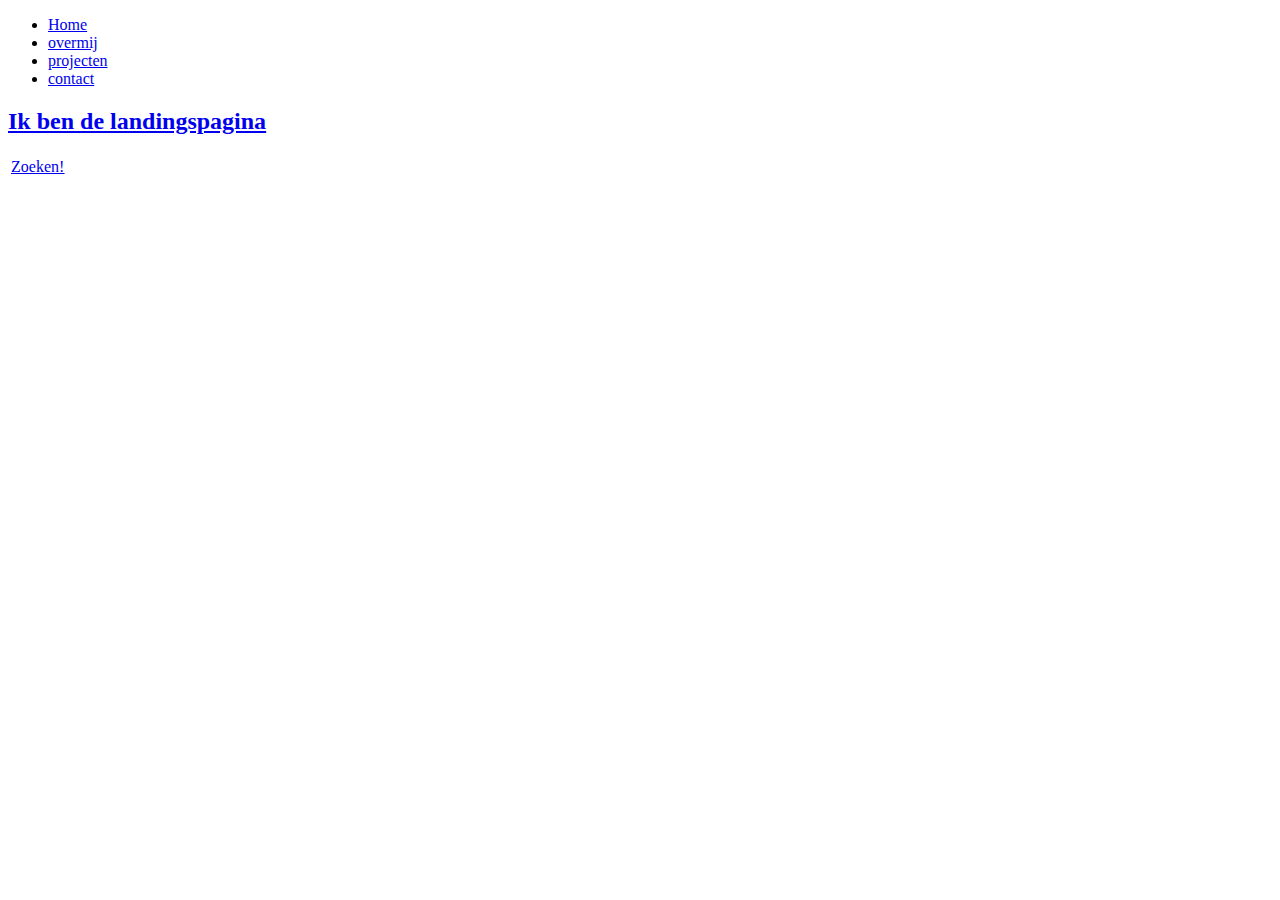
==== html 3/index.html @ 49acd94c "tot table allen" ====
<!DOCTYPE html>
<html lang="en">
<head>
    <meta charset="UTF-8">
    <meta http-equiv="X-UA-Compatible" content="IE=edge">
    <meta name="viewport" content="width=device-width, initial-scale=1.0">
    <title>Document</title>
</head>
<body>
    <header>
        <nav>
            <ul>
                <li><a href=”index.html”>Home</a></li>
                <li><a href=”overmij.html”>overmij</li>
                <li><a href=”projecten.html”>projecten</li>
                <li><a href=”contact.html”>contact</li>
            </ul>
        </nav>
    </header>
    <main>
        <article> <h2>Ik ben de landingspagina</h2>

        <table>
            <tr>
                <td><a href=”https://www.duckduckgo.com”>Zoeken!</a></td>
            </tr>
           
        </table>
        </article>
    
    </main>
    <footer></footer>
    
</body>
</html>
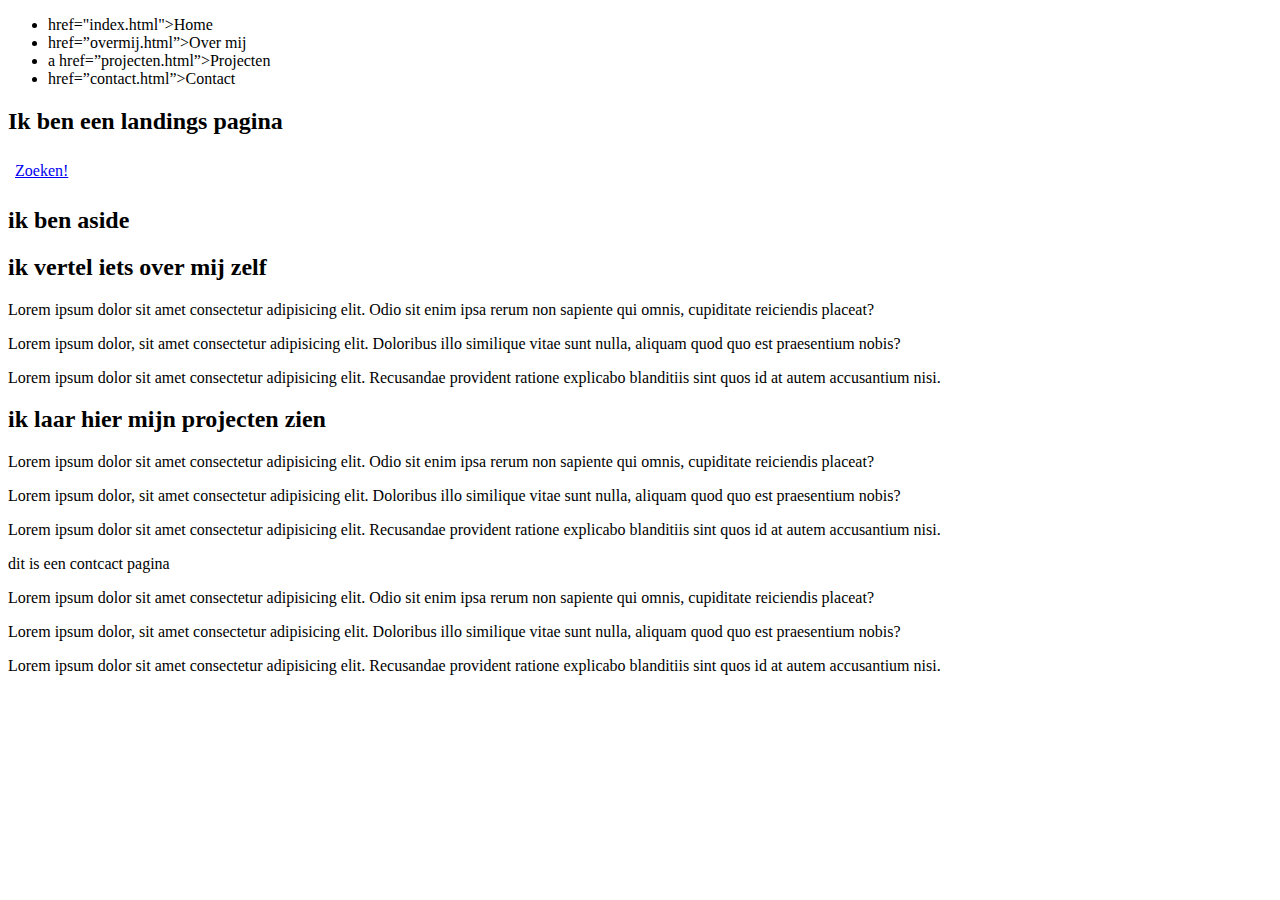
==== commit 81ffd5c9: "Update index.html" ====
--- a/html 3/index.html
+++ b/html 3/index.html
@@ -1,35 +1,120 @@
 <!DOCTYPE html>
-<html lang="en">
+<html>
 <head>
-    <meta charset="UTF-8">
-    <meta http-equiv="X-UA-Compatible" content="IE=edge">
-    <meta name="viewport" content="width=device-width, initial-scale=1.0">
-    <title>Document</title>
+    <meta charset='utf-8'>
+    <meta http-equiv='X-UA-Compatible' content='IE=edge'>
+    <title>HTML Les 3</title>
+    <meta name='viewport' content='width=device-width, initial-scale=1'>
+    <link rel='stylesheet' type='text/css' media='screen' href='main.css'>
+    <script src='main.js'></script>
+    <link rel="stylesheet" href="css/style.css" type="text/css">
+    
 </head>
 <body>
     <header>
         <nav>
             <ul>
-                <li><a href=”index.html”>Home</a></li>
-                <li><a href=”overmij.html”>overmij</li>
-                <li><a href=”projecten.html”>projecten</li>
-                <li><a href=”contact.html”>contact</li>
+                <li><a>href="index.html">Home</a></li>
+                <li><a>href=”overmij.html”>Over mij</a></li>
+                <li><a>a href=”projecten.html”>Projecten</a></li>
+                <li><a>href=”contact.html”>Contact</a></li>
             </ul>
         </nav>
+
     </header>
-    <main>
-        <article> <h2>Ik ben de landingspagina</h2>
+        <Main>
+                <article>
+    <h2>
+           Ik ben een landings pagina
+             </h2>
+      <table>
+       <tr>
+            <td>
+                                   
+           </td>
+               <td>
+                                        
+         </td>
+             <td>
+                                        
+          </td>
+                      </tr>
+                  <tr>
+                    <td>
+                                 
+                        </td>
+                   <td>
+                    <a href=https://www.duckduckgo.com>Zoeken!</a>
+                          </td>
+                                         
+                             </td>
+                  </tr>
+                         <tr>
+                         <td>         
+                 </td>
+                  <td>
+                                            
+             </td>
+                 <td>
+                        
+                   </td>          
+                    </tr>
+                 </table>
+                </article>
+                <aside>
+                    <h2>
+                        ik ben aside
+                    </h2>
+                       
+                </aside>
+                <artile>
+                    <h2>
+                        ik vertel iets over mij zelf
+                    </h2>
+                            <p>
+                                Lorem ipsum dolor sit amet consectetur adipisicing elit. Odio sit enim ipsa rerum non sapiente qui omnis, cupiditate reiciendis placeat?
+                            </p>
+                            <p>
+                                Lorem ipsum dolor, sit amet consectetur adipisicing elit. Doloribus illo similique vitae sunt nulla, aliquam quod quo est praesentium nobis?
+                            </p>
+                            <p>
+                                Lorem ipsum dolor sit amet consectetur adipisicing elit. Recusandae provident ratione explicabo blanditiis sint quos id at autem accusantium nisi.
+                            </p>
 
-        <table>
-            <tr>
-                <td><a href=”https://www.duckduckgo.com”>Zoeken!</a></td>
-            </tr>
-           
-        </table>
-        </article>
-    
-    </main>
-    <footer></footer>
-    
+                
+                </artcile>
+                <articel>
+                    <h2>
+                        ik laar hier mijn projecten zien
+                    </h2>
+                    <p>
+                        Lorem ipsum dolor sit amet consectetur adipisicing elit. Odio sit enim ipsa rerum non sapiente qui omnis, cupiditate reiciendis placeat?
+                    </p>
+                    <p>
+                        Lorem ipsum dolor, sit amet consectetur adipisicing elit. Doloribus illo similique vitae sunt nulla, aliquam quod quo est praesentium nobis?
+                    </p>
+                    <p>
+                        Lorem ipsum dolor sit amet consectetur adipisicing elit. Recusandae provident ratione explicabo blanditiis sint quos id at autem accusantium nisi.
+                    </p>
+
+                            
+                </articel>
+                <article>
+                    dit is een contcact pagina
+                    <p>
+                        Lorem ipsum dolor sit amet consectetur adipisicing elit. Odio sit enim ipsa rerum non sapiente qui omnis, cupiditate reiciendis placeat?
+                    </p>
+                    <p>
+                        Lorem ipsum dolor, sit amet consectetur adipisicing elit. Doloribus illo similique vitae sunt nulla, aliquam quod quo est praesentium nobis?
+                    </p>
+                    <p>
+                        Lorem ipsum dolor sit amet consectetur adipisicing elit. Recusandae provident ratione explicabo blanditiis sint quos id at autem accusantium nisi.
+                    </p>
+                </article>
+        </Main>
+            <footer>
+
+            </footer>
+            
 </body>
 </html>
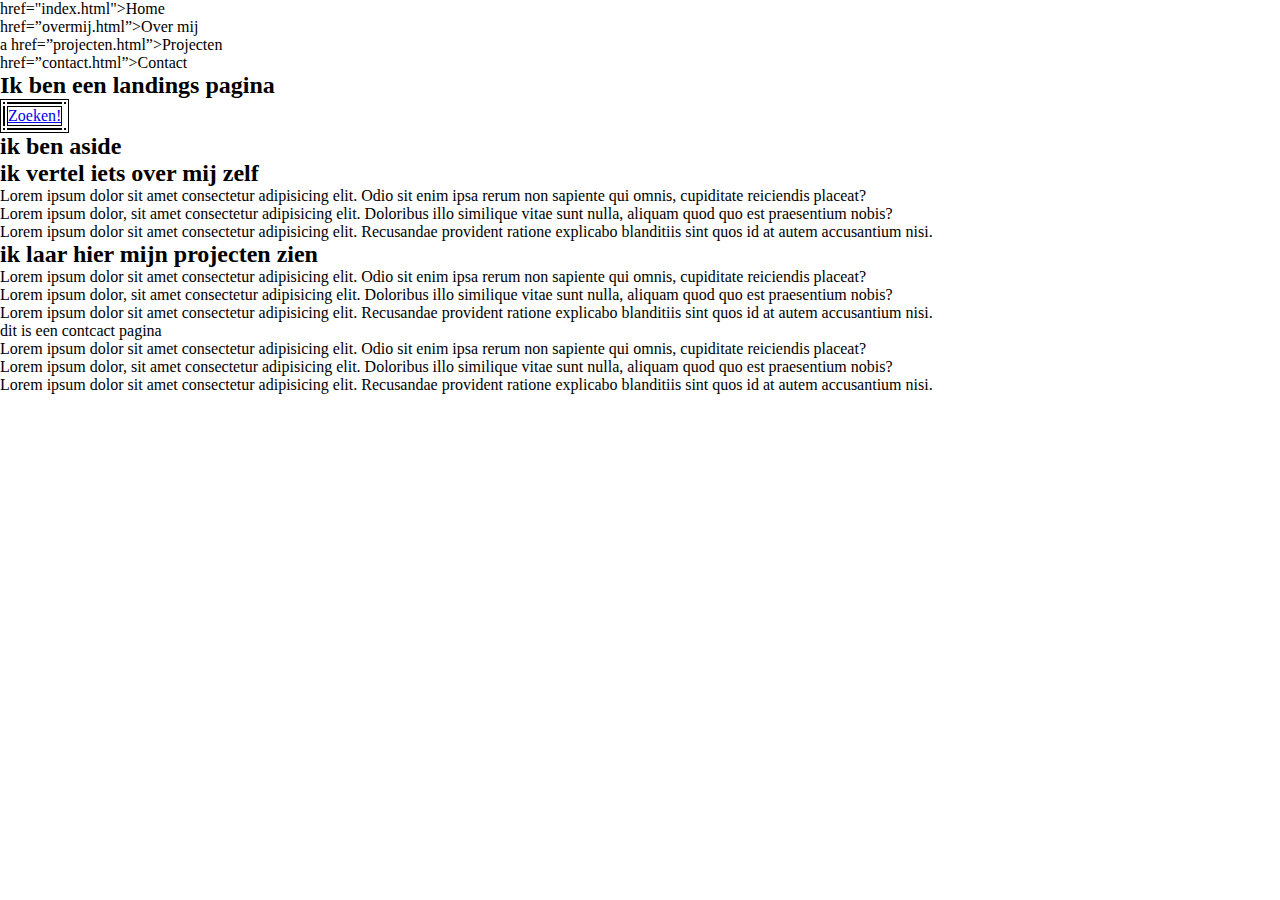
==== commit 59b0ca9a: "edite" ====
--- a/html 3/index.html
+++ b/html 3/index.html
@@ -7,7 +7,7 @@
     <meta name='viewport' content='width=device-width, initial-scale=1'>
     <link rel='stylesheet' type='text/css' media='screen' href='main.css'>
     <script src='main.js'></script>
-    <link rel="stylesheet" href="css/style.css" type="text/css">
+    <link rel="stylesheet" href="/html 3/css/style.css">
     
 </head>
 <body>
--- a/html 3/css/style.css
+++ b/html 3/css/style.css
@@ -0,0 +1,9 @@
+*{
+    padding: 0;
+    margin: 0;
+    box-sizing: border-box;
+}
+
+table, tr, td{
+    border: 1px solid black;
+} 